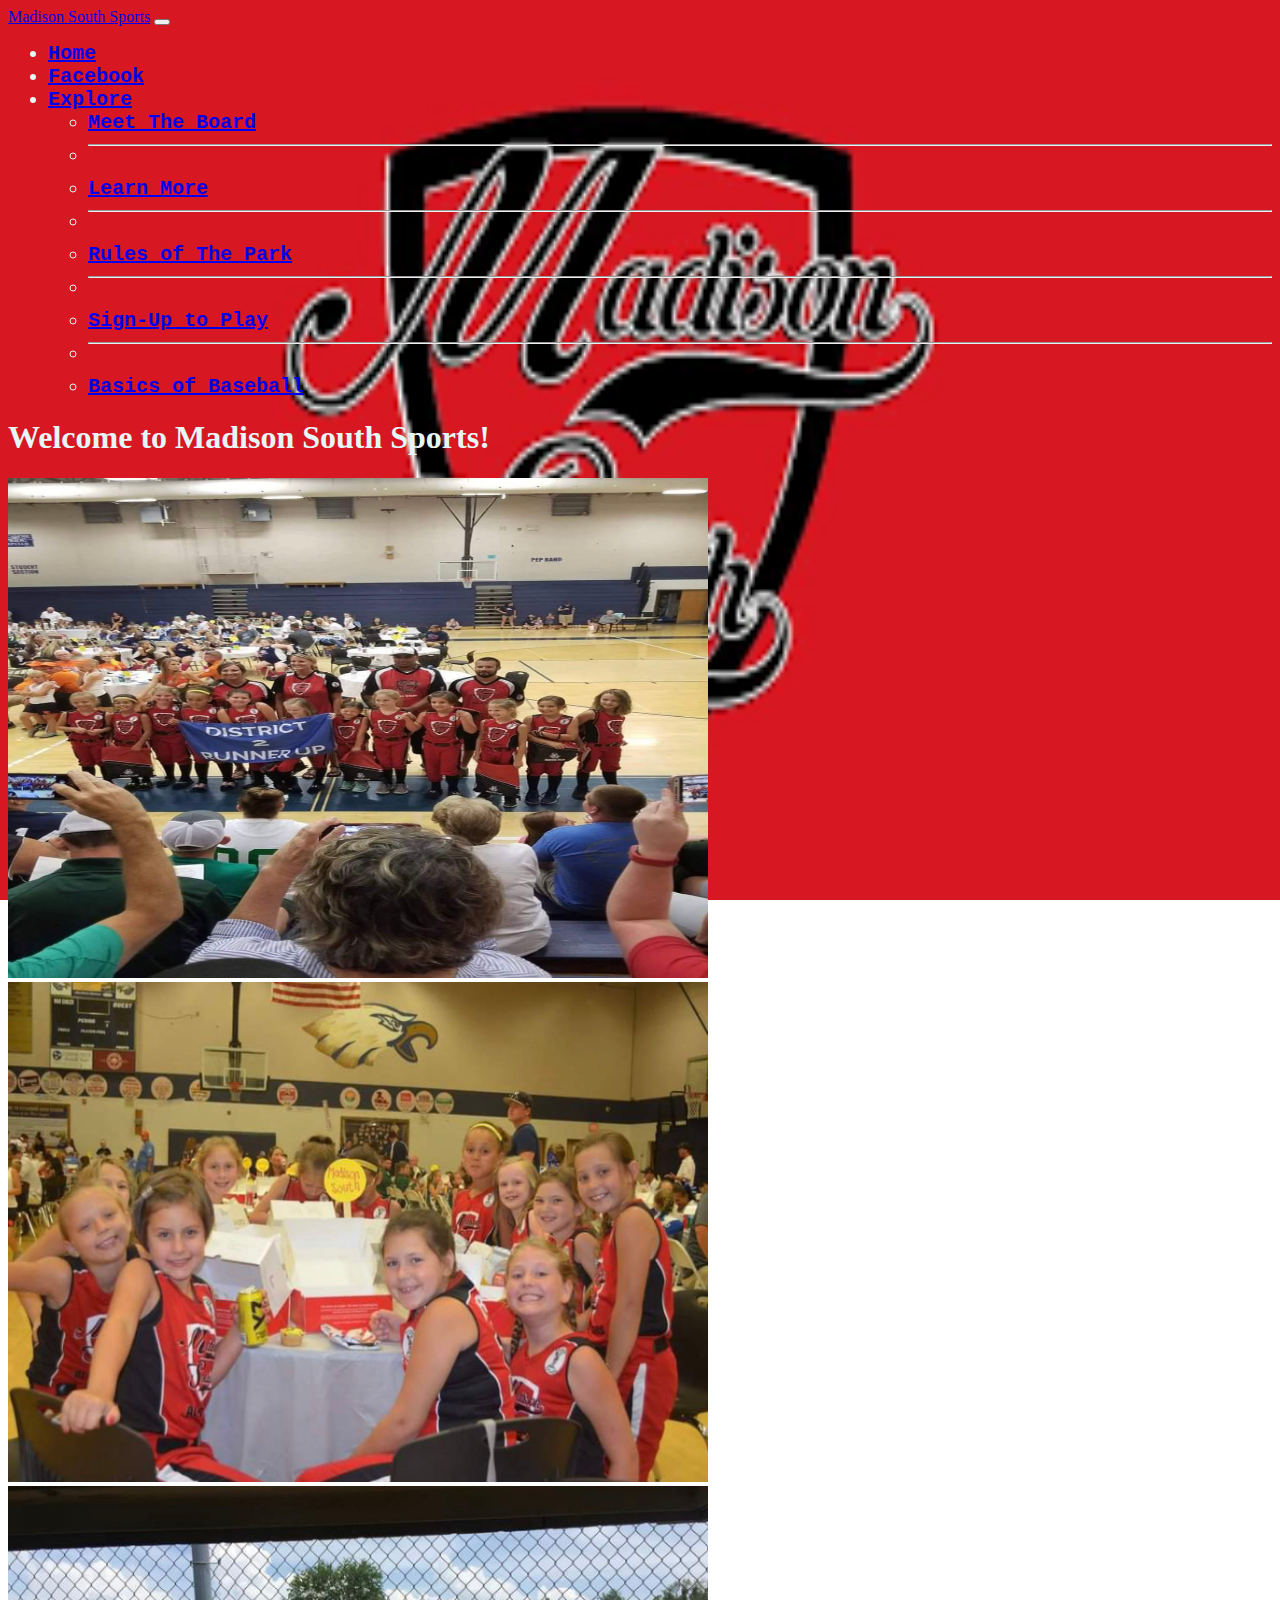
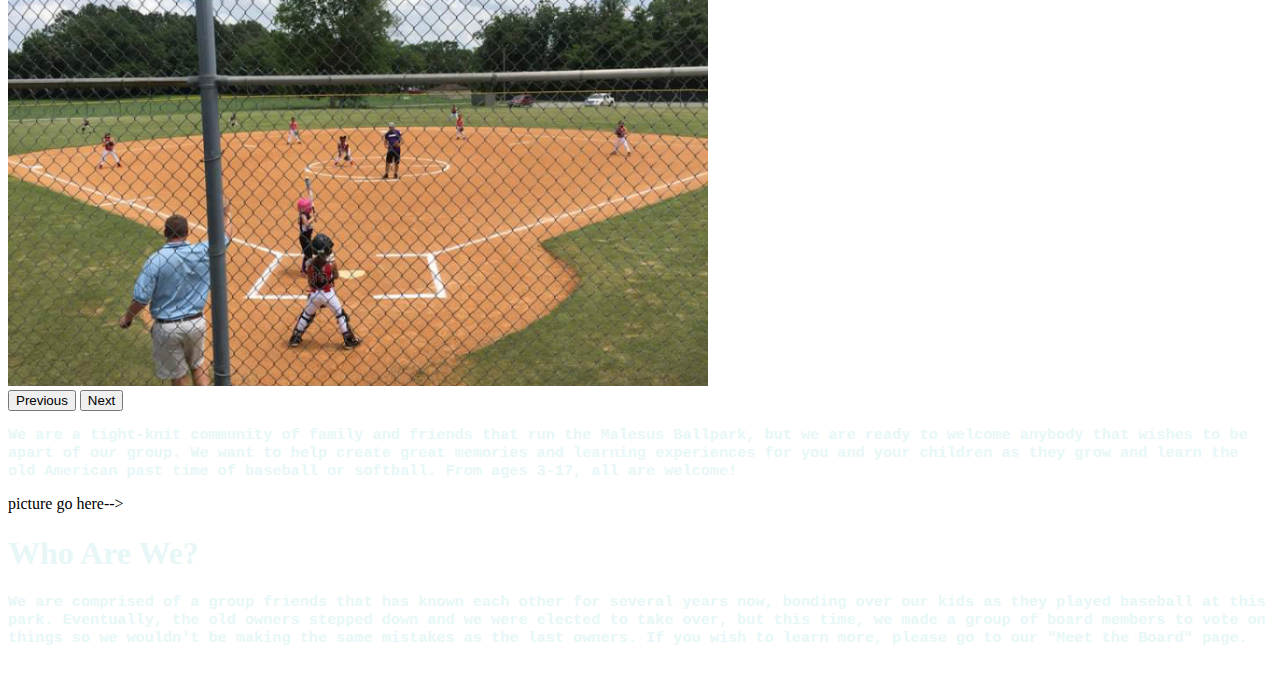
==== index.html @ 55bc2829 "keywords" ====
<!DOCTYPE html>
<html lang="en">
<head>
    <meta charset="UTF-8">
    <meta http-equiv="X-UA-Compatible" content="IE=edge">
    <meta name="viewport" content="width=device-width, initial-scale=1.0">
    <meta name="keywords" content="Baseball, Jackson, TN, Tennessee, Madison, South, Sports, Malesus, Community" >
    <title>Madison South Sports</title>
    <link href="https://cdn.jsdelivr.net/npm/bootstrap@5.0.0-beta2/dist/css/bootstrap.min.css" rel="stylesheet" integrity="sha384-BmbxuPwQa2lc/FVzBcNJ7UAyJxM6wuqIj61tLrc4wSX0szH/Ev+nYRRuWlolflfl" crossorigin="anonymous">
    <link rel="stylesheet" href="style.css">
</head>
<body>
    <nav class="navbar navbar-expand-lg navbar-dark bg-dark">
        <div class="container-fluid">
          <a class="navbar-brand" href="index.html">Madison South Sports</a>
          <button class="navbar-toggler" type="button" data-bs-toggle="collapse" data-bs-target="#navbarSupportedContent" aria-controls="navbarSupportedContent" aria-expanded="false" aria-label="Toggle navigation">
            <span class="navbar-toggler-icon"></span>
          </button>
          <div class="collapse navbar-collapse" id="navbarSupportedContent">
            <ul class="navbar-nav me-auto mb-2 mb-lg-0">
              <li class="nav-item">
                <a class="nav-link active" aria-current="page" href="index.html">Home</a>
              </li>
              <li class="nav-item">
                <a class="nav-link" href="https://www.facebook.com/Madison-SOUTH-Sports-226162087979819/about/">Facebook</a>
              </li>
              <li class="nav-item dropdown">
                <a class="nav-link dropdown-toggle" href="#" id="navbarDropdown" role="button" data-bs-toggle="dropdown" aria-expanded="false">
                  Explore
                </a>
                <ul class="dropdown-menu" aria-labelledby="navbarDropdown">
                  <li><a class="dropdown-item" href="board.html">Meet The Board</a></li>
                  <li><hr class="dropdown-divider"></li>
                  <li><a class="dropdown-item" href="learn.html">Learn More</a></li>
                  <li><hr class="dropdown-divider"></li>
                  <li><a class="dropdown-item" href="rules.html">Rules of The Park</a></li>
                  <li><hr class="dropdown-divider"></li>
                  <li><a class="dropdown-item" href="sign_up.html">Sign-Up to Play</a></li>
                  <li><hr class="dropdown-divider"></li>
                  <li><a class="dropdown-item" href="baseball.html">Basics of Baseball</a></li>
                </ul>
              </li>
            </ul>
          </div>
        </div>
      </nav>
      <div class="wall1">
      <h1>Welcome to Madison South Sports!</h1>
        <span class="border border-white">
      <div id="carouselInterval" class="carousel slide" data-bs-ride="carousel">
        <div class="carousel-inner">
          <div class="carousel-item active" data-bs-interval="2000">
            <img src="image1.png" class="d-block w-100" alt="..." class="rounded">
          </div>
          <div class="carousel-item" data-bs-interval="2000">
            <img src="image2.png" class="d-block w-100" alt="..." class="rounded">
          </div>
          <div class="carousel-item" data-bs-interval="2000">
            <img src="image3.png" class="d-block w-100" alt="..." class="rounded">
          </div>
        </div>
        <button class="carousel-control-prev" type="button" data-bs-target="#carouselExampleInterval"  data-bs-slide="prev">
          <span class="carousel-control-prev-icon" aria-hidden="true"></span>
          <span class="visually-hidden">Previous</span>
        </button>
        <button class="carousel-control-next" type="button" data-bs-target="#carouselExampleInterval"  data-bs-slide="next">
          <span class="carousel-control-next-icon" aria-hidden="true"></span>
          <span class="visually-hidden">Next</span>
        </button>
      </div>
    </span>
      <h3 class="p1">We are a tight-knit community of family and friends that run the Malesus Ballpark, but we are ready to welcome anybody that wishes to be apart of our group. We want to help create great memories and learning experiences for you and your children as they grow and learn the old American past time of baseball or softball. From ages 3-17, all are welcome!
      </h3>
      picture go here-->
      <h1>Who Are We?</h1>
      <h3 class="p1">We are comprised of a group friends that has known each other for several years now, bonding over our kids as they played baseball at this park. Eventually, the old owners stepped down and we were elected to take over, but this time, we made a group of board members to vote on things so we wouldn't be making the same mistakes as the last owners. If you wish to learn more, please go to our "Meet the Board" page.</h3>
      </div>

    <script src="https://cdn.jsdelivr.net/npm/bootstrap@5.0.0-beta2/dist/js/bootstrap.bundle.min.js" integrity="sha384-b5kHyXgcpbZJO/tY9Ul7kGkf1S0CWuKcCD38l8YkeH8z8QjE0GmW1gYU5S9FOnJ0" crossorigin="anonymous"></script>
</body>
</html>
---- style.css ----
h1 {
    color:rgb(231, 247, 247);
}
h2 {
    color:rgb(199, 247, 247);
}
h3{
    color: rgb(231, 247, 247);
}
.carousel-item-active{
    height: fit-content;
    width: fit-content;
}

body {
    background-image:url("img/emblem.png");
    background-repeat:no-repeat;
    background-attachment: fixed;
    background-size: 100% 100%;
}

img{
    text-align: center;
    height: 500px;
    width: 700px;
}
p {
    color:rgb(231, 247, 247);
    font-size: x-large;
    font-weight: bold;
    font-family: monospace;
}
.p1{
    font-family: monospace;
}
.navbar-default .navbar-brand{
    color: #FF0000;
}

.rulespark {
    text-align: center;
}



.funf {
    text-align: center;
}


li {
    font-family: monospace;
    font-size:x-large;
    font-weight: bold;
    color:rgb(231, 247, 247);
}

.vid1 {
    position: relative;
    top: 50%;
    left: 50%;
}
.wall{
    margin:20px;
    padding:10px;
}


.ruleb {
    position: absolute;
    z-index: 2; 
    width: 50%;
    left: 8%;
    top: 320px;
    height: 7em;
    opacity: 0.9;
}

.d-block w-100 {
    height: 20%;
    width: 234%;
}

.image1 {
    height: 20%;
    width: 30%;
}

.funfacts {
    position: absolute;
    z-index: 2; 
    width: 25%;
    left: 65%;
    top: 550px;
    height: 7em;
    opacity: 0.9;
}

.BoB {
    text-align: center;
}

.HTPB {
    position: absolute;
    z-index: 2; 
    width: 60%;
    left: 3%;
    top: 70px;
    height: 7em;
    opacity: 0.9;
}
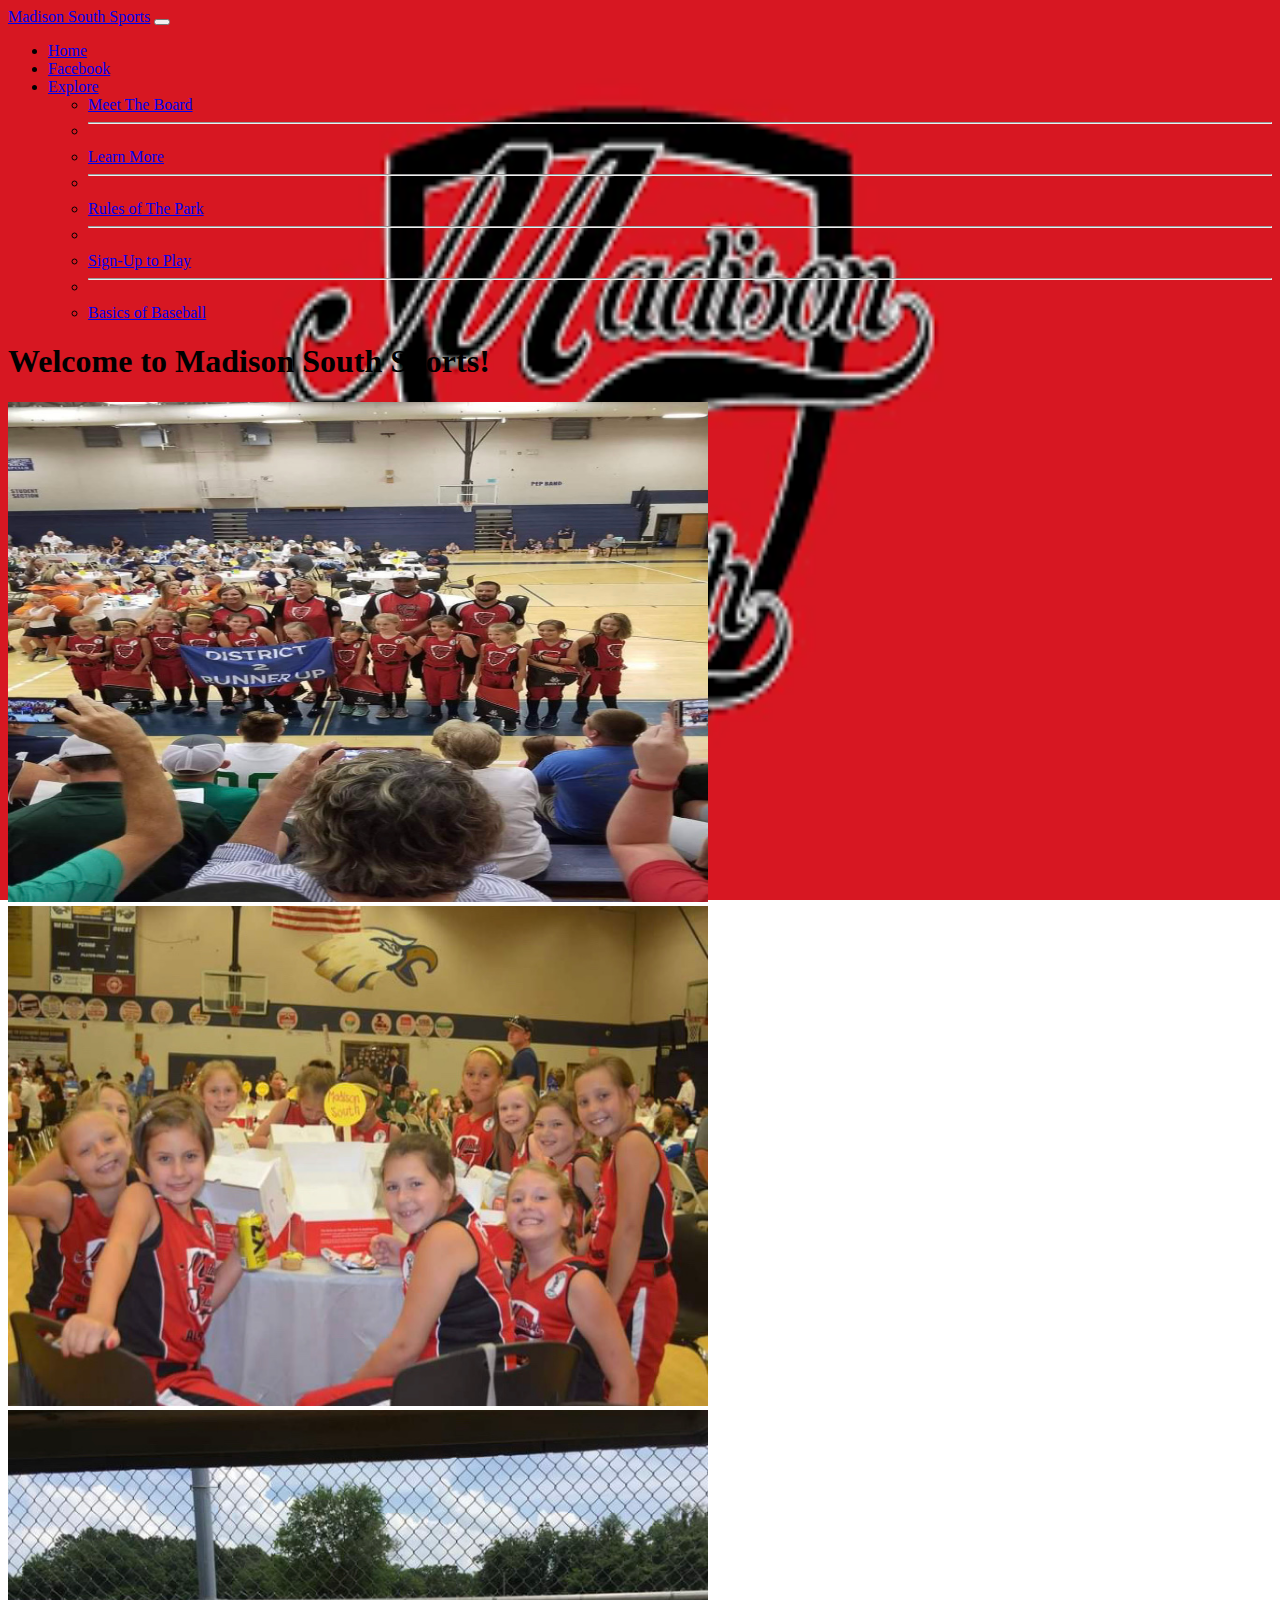
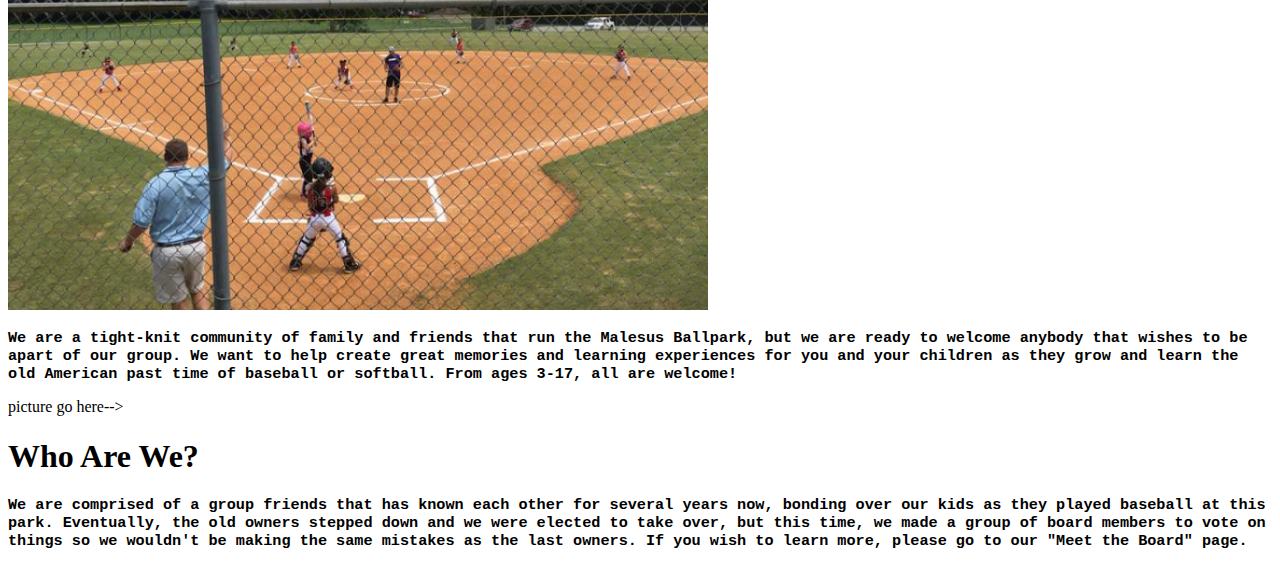
==== commit 00439ba5: "stuff" ====
--- a/index.html
+++ b/index.html
@@ -4,7 +4,6 @@
     <meta charset="UTF-8">
     <meta http-equiv="X-UA-Compatible" content="IE=edge">
     <meta name="viewport" content="width=device-width, initial-scale=1.0">
-    <meta name="keywords" content="Baseball, Jackson, TN, Tennessee, Madison, South, Sports, Malesus, Community" >
     <title>Madison South Sports</title>
     <link href="https://cdn.jsdelivr.net/npm/bootstrap@5.0.0-beta2/dist/css/bootstrap.min.css" rel="stylesheet" integrity="sha384-BmbxuPwQa2lc/FVzBcNJ7UAyJxM6wuqIj61tLrc4wSX0szH/Ev+nYRRuWlolflfl" crossorigin="anonymous">
     <link rel="stylesheet" href="style.css">
@@ -46,29 +45,31 @@
       </nav>
       <div class="wall1">
       <h1>Welcome to Madison South Sports!</h1>
-        <span class="border border-white">
-      <div id="carouselInterval" class="carousel slide" data-bs-ride="carousel">
+      <div id="carouselExampleSlidesOnly" class="carousel slide" data-mdb-ride="carousel">
         <div class="carousel-inner">
-          <div class="carousel-item active" data-bs-interval="2000">
-            <img src="image1.png" class="d-block w-100" alt="..." class="rounded">
+          <div class="carousel-item active">
+            <img
+              src="img/image1.png"
+              class="d-block w-100"
+              alt="..."
+            />
           </div>
-          <div class="carousel-item" data-bs-interval="2000">
-            <img src="image2.png" class="d-block w-100" alt="..." class="rounded">
+          <div class="carousel-item">
+            <img
+              src="img/image2.png"
+              class="d-block w-100"
+              alt="..."
+            />
           </div>
-          <div class="carousel-item" data-bs-interval="2000">
-            <img src="image3.png" class="d-block w-100" alt="..." class="rounded">
+          <div class="carousel-item">
+            <img
+              src="img/image3.png"
+              class="d-block w-100"
+              alt="..."
+            />
           </div>
         </div>
-        <button class="carousel-control-prev" type="button" data-bs-target="#carouselExampleInterval"  data-bs-slide="prev">
-          <span class="carousel-control-prev-icon" aria-hidden="true"></span>
-          <span class="visually-hidden">Previous</span>
-        </button>
-        <button class="carousel-control-next" type="button" data-bs-target="#carouselExampleInterval"  data-bs-slide="next">
-          <span class="carousel-control-next-icon" aria-hidden="true"></span>
-          <span class="visually-hidden">Next</span>
-        </button>
       </div>
-    </span>
       <h3 class="p1">We are a tight-knit community of family and friends that run the Malesus Ballpark, but we are ready to welcome anybody that wishes to be apart of our group. We want to help create great memories and learning experiences for you and your children as they grow and learn the old American past time of baseball or softball. From ages 3-17, all are welcome!
       </h3>
       picture go here-->
--- a/style.css
+++ b/style.css
@@ -1,11 +1,11 @@
 h1 {
-    color:rgb(231, 247, 247);
+    
 }
 h2 {
-    color:rgb(199, 247, 247);
+    
 }
 h3{
-    color: rgb(231, 247, 247);
+ 
 }
 .carousel-item-active{
     height: fit-content;
@@ -25,7 +25,6 @@
     width: 700px;
 }
 p {
-    color:rgb(231, 247, 247);
     font-size: x-large;
     font-weight: bold;
     font-family: monospace;
@@ -48,16 +47,16 @@
 }
 
 
-li {
+li 
     font-family: monospace;
     font-size:x-large;
     font-weight: bold;
-    color:rgb(231, 247, 247);
+   
 }
 
 .vid1 {
-    position: relative;
-    top: 50%;
+    position: absolute;
+    top: 100%;
     left: 50%;
 }
 .wall{
@@ -70,8 +69,8 @@
     position: absolute;
     z-index: 2; 
     width: 50%;
-    left: 8%;
-    top: 320px;
+    left: 13%;
+    top: 410px;
     height: 7em;
     opacity: 0.9;
 }
@@ -89,23 +88,55 @@
 .funfacts {
     position: absolute;
     z-index: 2; 
-    width: 25%;
-    left: 65%;
-    top: 550px;
+    width: 20%;
+    left: 71%;
+    top: 420px;
     height: 7em;
     opacity: 0.9;
 }
 
 .BoB {
     text-align: center;
+    font-size: 200%;
 }
 
 .HTPB {
     position: absolute;
     z-index: 2; 
-    width: 60%;
-    left: 3%;
+    width: 48%;
+    left: 13%;
     top: 70px;
     height: 7em;
     opacity: 0.9;
+}
+
+.t1 {
+    position: absolute;
+    z-index: 2; 
+    width: 75%;
+    left: 12%;
+    top: 125px;
+    height: 87%;
+    opacity: 0.9;
+    background-color: rgb(255, 255, 255);
+}
+
+.p2 {
+    font-size:medium;
+    color: black;
+    
+}
+
+.npl {
+    font-size: 150%;
+}
+
+.TITLE {
+    text-align: center;
+}
+
+.resp-container {
+    position: absolute;
+    top: 10%;
+    left: 63%;
 }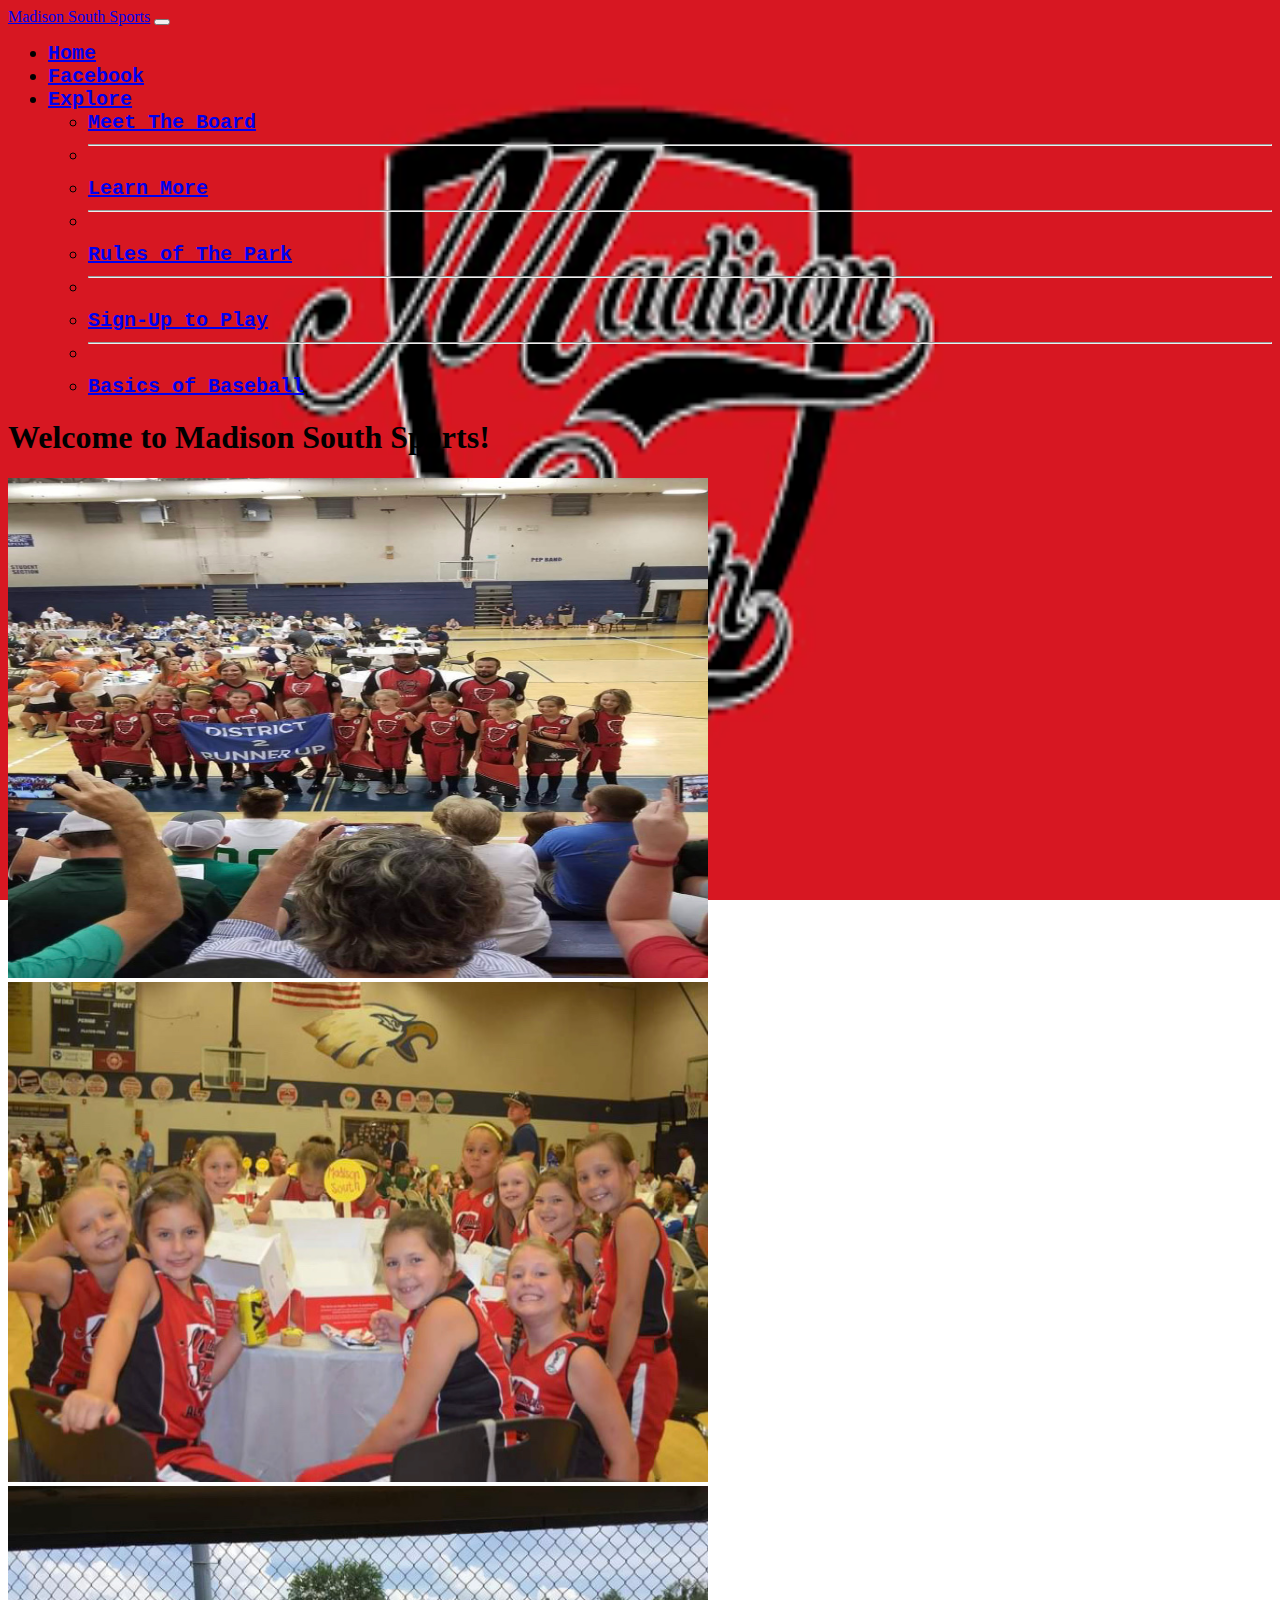
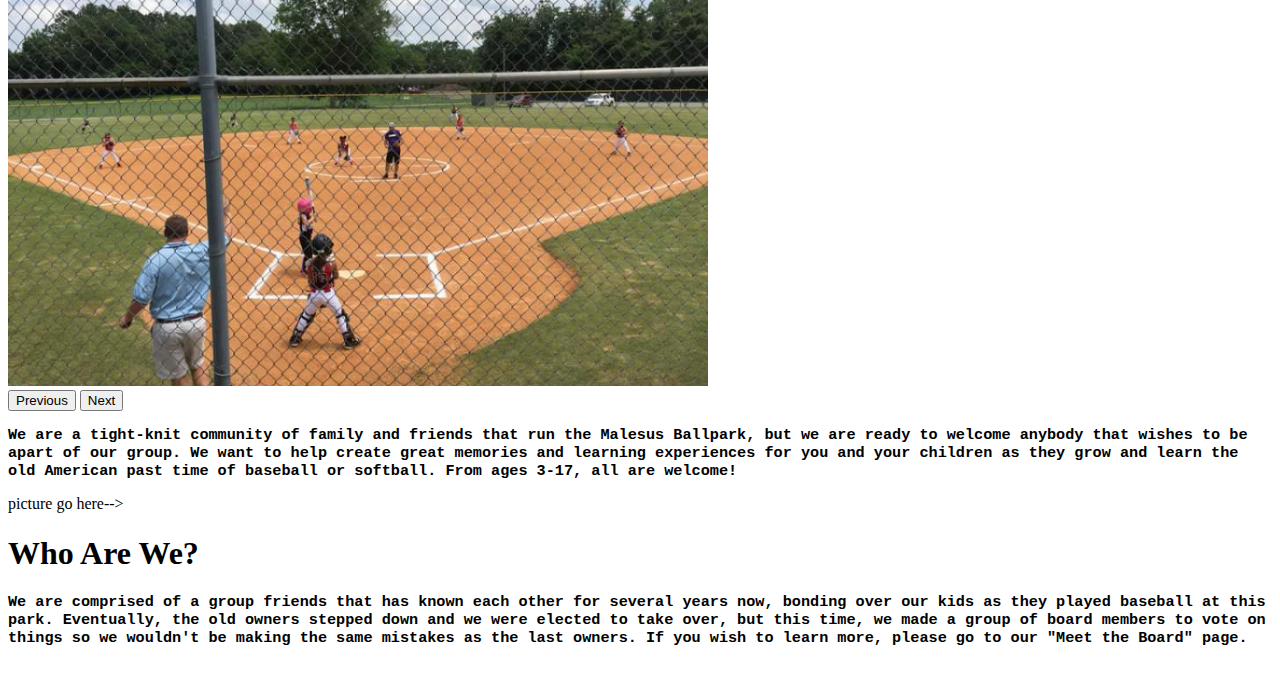
==== commit 0c0d056b: "good stuff" ====
--- a/index.html
+++ b/index.html
@@ -1,82 +1,107 @@
 <!DOCTYPE html>
 <html lang="en">
+
 <head>
-    <meta charset="UTF-8">
-    <meta http-equiv="X-UA-Compatible" content="IE=edge">
-    <meta name="viewport" content="width=device-width, initial-scale=1.0">
-    <title>Madison South Sports</title>
-    <link href="https://cdn.jsdelivr.net/npm/bootstrap@5.0.0-beta2/dist/css/bootstrap.min.css" rel="stylesheet" integrity="sha384-BmbxuPwQa2lc/FVzBcNJ7UAyJxM6wuqIj61tLrc4wSX0szH/Ev+nYRRuWlolflfl" crossorigin="anonymous">
-    <link rel="stylesheet" href="style.css">
+  <meta charset="UTF-8">
+  <meta http-equiv="X-UA-Compatible" content="IE=edge">
+  <meta name="viewport" content="width=device-width, initial-scale=1.0">
+  <meta name="keywords" content="Baseball, Jackson, TN, Tennessee, Madison, South, Sports, Malesus, Community">
+  <meta name="author" content="Dynamic Duo, Dylan Ard, Juan Hernandez">
+  <meta name="description" content="This page has a simple introduction to the park">
+  <title>Madison South Sports</title>
+  <link href="https://cdn.jsdelivr.net/npm/bootstrap@5.0.0-beta2/dist/css/bootstrap.min.css" rel="stylesheet"
+    integrity="sha384-BmbxuPwQa2lc/FVzBcNJ7UAyJxM6wuqIj61tLrc4wSX0szH/Ev+nYRRuWlolflfl" crossorigin="anonymous">
+  <link rel="stylesheet" href="style.css">
 </head>
+
 <body>
-    <nav class="navbar navbar-expand-lg navbar-dark bg-dark">
-        <div class="container-fluid">
-          <a class="navbar-brand" href="index.html">Madison South Sports</a>
-          <button class="navbar-toggler" type="button" data-bs-toggle="collapse" data-bs-target="#navbarSupportedContent" aria-controls="navbarSupportedContent" aria-expanded="false" aria-label="Toggle navigation">
-            <span class="navbar-toggler-icon"></span>
-          </button>
-          <div class="collapse navbar-collapse" id="navbarSupportedContent">
-            <ul class="navbar-nav me-auto mb-2 mb-lg-0">
-              <li class="nav-item">
-                <a class="nav-link active" aria-current="page" href="index.html">Home</a>
+  <nav class="navbar navbar-expand-lg navbar-dark bg-dark">
+    <div class="container-fluid">
+      <a class="navbar-brand" href="index.html">Madison South Sports</a>
+      <button class="navbar-toggler" type="button" data-bs-toggle="collapse" data-bs-target="#navbarSupportedContent"
+        aria-controls="navbarSupportedContent" aria-expanded="false" aria-label="Toggle navigation">
+        <span class="navbar-toggler-icon"></span>
+      </button>
+      <div class="collapse navbar-collapse" id="navbarSupportedContent">
+        <ul class="navbar-nav me-auto mb-2 mb-lg-0">
+          <li class="nav-item">
+            <a class="nav-link active" aria-current="page" href="index.html">Home</a>
+          </li>
+          <li class="nav-item">
+            <a class="nav-link" href="https://www.facebook.com/Madison-SOUTH-Sports-226162087979819/about/">Facebook</a>
+          </li>
+          <li class="nav-item dropdown">
+            <a class="nav-link dropdown-toggle" href="#" id="navbarDropdown" role="button" data-bs-toggle="dropdown"
+              aria-expanded="false">
+              Explore
+            </a>
+            <ul class="dropdown-menu" aria-labelledby="navbarDropdown">
+              <li><a class="dropdown-item" href="board.html">Meet The Board</a></li>
+              <li>
+                <hr class="dropdown-divider">
               </li>
-              <li class="nav-item">
-                <a class="nav-link" href="https://www.facebook.com/Madison-SOUTH-Sports-226162087979819/about/">Facebook</a>
+              <li><a class="dropdown-item" href="learn.html">Learn More</a></li>
+              <li>
+                <hr class="dropdown-divider">
               </li>
-              <li class="nav-item dropdown">
-                <a class="nav-link dropdown-toggle" href="#" id="navbarDropdown" role="button" data-bs-toggle="dropdown" aria-expanded="false">
-                  Explore
-                </a>
-                <ul class="dropdown-menu" aria-labelledby="navbarDropdown">
-                  <li><a class="dropdown-item" href="board.html">Meet The Board</a></li>
-                  <li><hr class="dropdown-divider"></li>
-                  <li><a class="dropdown-item" href="learn.html">Learn More</a></li>
-                  <li><hr class="dropdown-divider"></li>
-                  <li><a class="dropdown-item" href="rules.html">Rules of The Park</a></li>
-                  <li><hr class="dropdown-divider"></li>
-                  <li><a class="dropdown-item" href="sign_up.html">Sign-Up to Play</a></li>
-                  <li><hr class="dropdown-divider"></li>
-                  <li><a class="dropdown-item" href="baseball.html">Basics of Baseball</a></li>
-                </ul>
+              <li><a class="dropdown-item" href="rules.html">Rules of The Park</a></li>
+              <li>
+                <hr class="dropdown-divider">
               </li>
+              <li><a class="dropdown-item" href="sign_up.html">Sign-Up to Play</a></li>
+              <li>
+                <hr class="dropdown-divider">
+              </li>
+              <li><a class="dropdown-item" href="baseball.html">Basics of Baseball</a></li>
             </ul>
+          </li>
+        </ul>
+      </div>
+    </div>
+  </nav>
+  <div class="wall1">
+    <h1>Welcome to Madison South Sports!</h1>
+    <span class="border border-white">
+      <div id="carouselInterval" class="carousel slide" data-bs-ride="carousel">
+        <div class="carousel-inner">
+          <div class="carousel-item active" data-bs-interval="2000">
+            <img src="image1.png" class="d-block w-100" alt="..." class="rounded">
+          </div>
+          <div class="carousel-item" data-bs-interval="2000">
+            <img src="image2.png" class="d-block w-100" alt="..." class="rounded">
+          </div>
+          <div class="carousel-item" data-bs-interval="2000">
+            <img src="image3.png" class="d-block w-100" alt="..." class="rounded">
           </div>
         </div>
-      </nav>
-      <div class="wall1">
-      <h1>Welcome to Madison South Sports!</h1>
-      <div id="carouselExampleSlidesOnly" class="carousel slide" data-mdb-ride="carousel">
-        <div class="carousel-inner">
-          <div class="carousel-item active">
-            <img
-              src="img/image1.png"
-              class="d-block w-100"
-              alt="..."
-            />
-          </div>
-          <div class="carousel-item">
-            <img
-              src="img/image2.png"
-              class="d-block w-100"
-              alt="..."
-            />
-          </div>
-          <div class="carousel-item">
-            <img
-              src="img/image3.png"
-              class="d-block w-100"
-              alt="..."
-            />
-          </div>
-        </div>
+        <button class="carousel-control-prev" type="button" data-bs-target="#carouselExampleInterval"
+          data-bs-slide="prev">
+          <span class="carousel-control-prev-icon" aria-hidden="true"></span>
+          <span class="visually-hidden">Previous</span>
+        </button>
+        <button class="carousel-control-next" type="button" data-bs-target="#carouselExampleInterval"
+          data-bs-slide="next">
+          <span class="carousel-control-next-icon" aria-hidden="true"></span>
+          <span class="visually-hidden">Next</span>
+        </button>
       </div>
-      <h3 class="p1">We are a tight-knit community of family and friends that run the Malesus Ballpark, but we are ready to welcome anybody that wishes to be apart of our group. We want to help create great memories and learning experiences for you and your children as they grow and learn the old American past time of baseball or softball. From ages 3-17, all are welcome!
-      </h3>
-      picture go here-->
-      <h1>Who Are We?</h1>
-      <h3 class="p1">We are comprised of a group friends that has known each other for several years now, bonding over our kids as they played baseball at this park. Eventually, the old owners stepped down and we were elected to take over, but this time, we made a group of board members to vote on things so we wouldn't be making the same mistakes as the last owners. If you wish to learn more, please go to our "Meet the Board" page.</h3>
-      </div>
+    </span>
+    <h3 class="p1">We are a tight-knit community of family and friends that run the Malesus Ballpark, but we are ready
+      to welcome anybody that wishes to be apart of our group. We want to help create great memories and learning
+      experiences for you and your children as they grow and learn the old American past time of baseball or softball.
+      From ages 3-17, all are welcome!
+    </h3>
+    picture go here-->
+    <h1>Who Are We?</h1>
+    <h3 class="p1">We are comprised of a group friends that has known each other for several years now, bonding over our
+      kids as they played baseball at this park. Eventually, the old owners stepped down and we were elected to take
+      over, but this time, we made a group of board members to vote on things so we wouldn't be making the same mistakes
+      as the last owners. If you wish to learn more, please go to our "Meet the Board" page.</h3>
+  </div>
 
-    <script src="https://cdn.jsdelivr.net/npm/bootstrap@5.0.0-beta2/dist/js/bootstrap.bundle.min.js" integrity="sha384-b5kHyXgcpbZJO/tY9Ul7kGkf1S0CWuKcCD38l8YkeH8z8QjE0GmW1gYU5S9FOnJ0" crossorigin="anonymous"></script>
+  <script src="https://cdn.jsdelivr.net/npm/bootstrap@5.0.0-beta2/dist/js/bootstrap.bundle.min.js"
+    integrity="sha384-b5kHyXgcpbZJO/tY9Ul7kGkf1S0CWuKcCD38l8YkeH8z8QjE0GmW1gYU5S9FOnJ0" crossorigin="anonymous">
+  </script>
 </body>
+
 </html>--- a/style.css
+++ b/style.css
@@ -1,12 +1,3 @@
-h1 {
-    
-}
-h2 {
-    
-}
-h3{
- 
-}
 .carousel-item-active{
     height: fit-content;
     width: fit-content;
@@ -47,7 +38,7 @@
 }
 
 
-li 
+li {
     font-family: monospace;
     font-size:x-large;
     font-weight: bold;
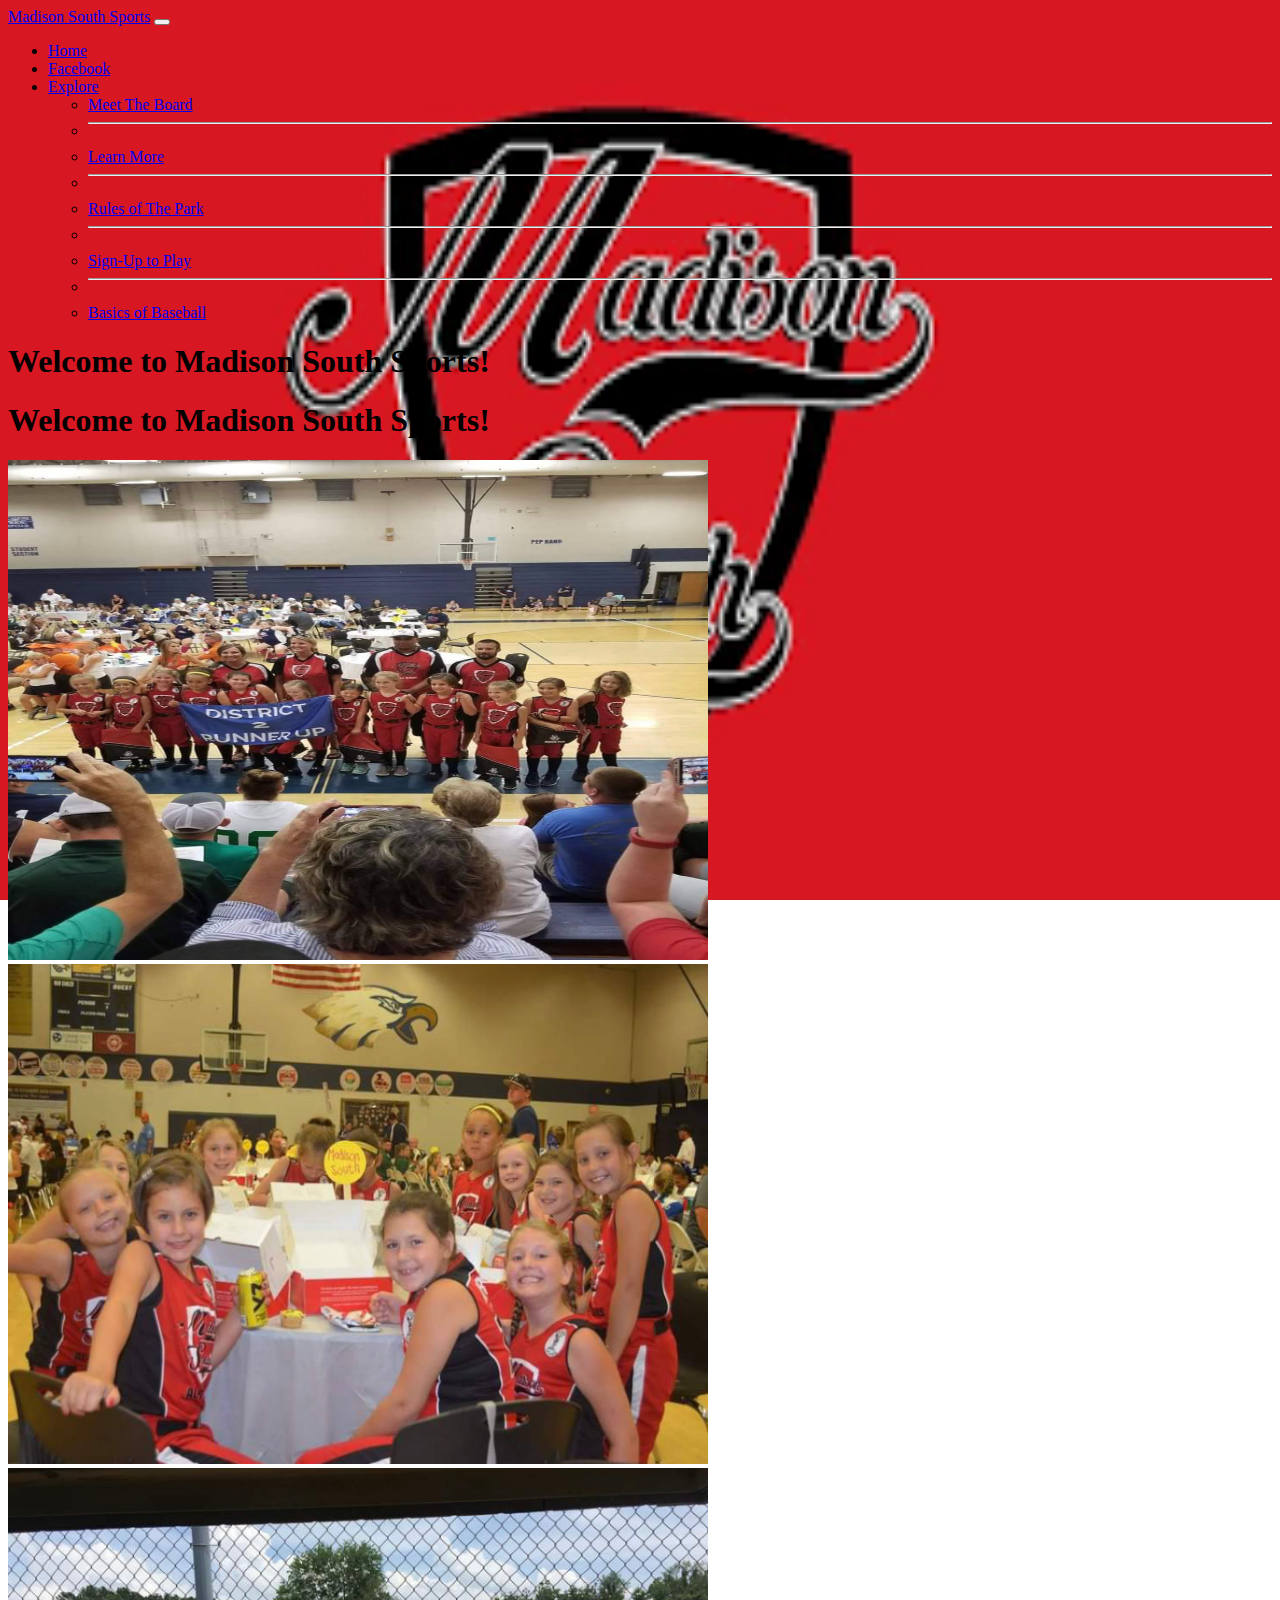
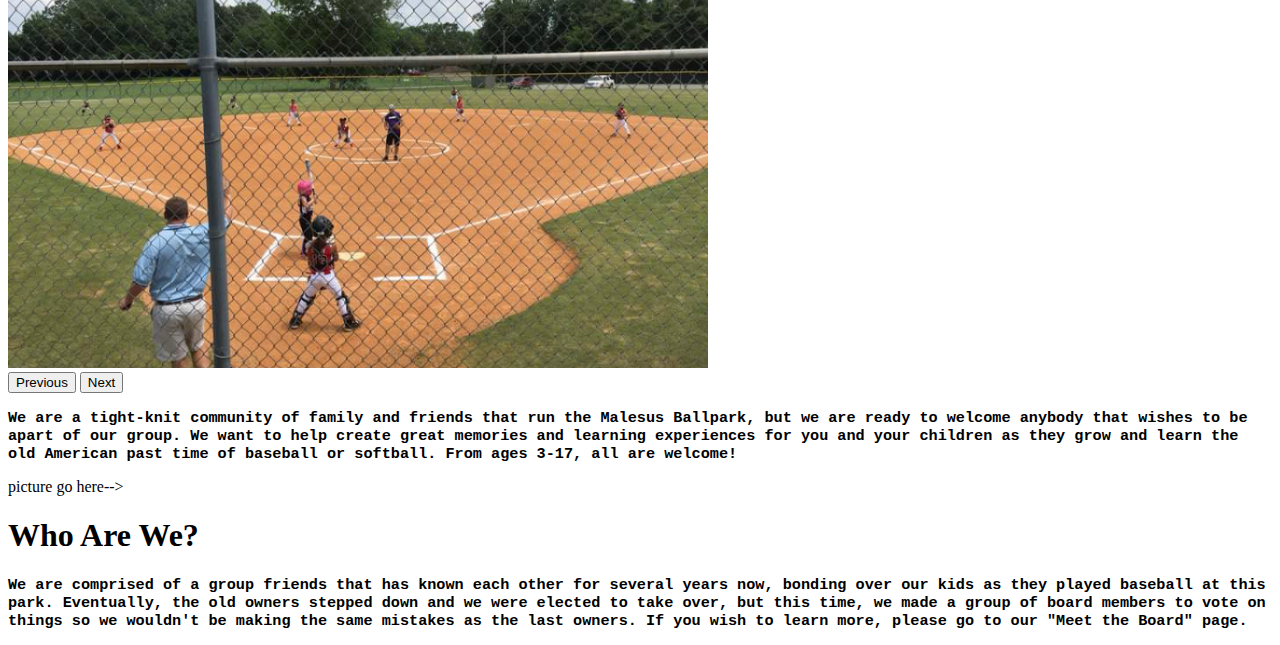
==== commit 52b6a399: "Merge branch 'main' of https://github.com/dylanard26/madison-south-sports into main" ====
--- a/index.html
+++ b/index.html
@@ -63,15 +63,33 @@
     <h1>Welcome to Madison South Sports!</h1>
     <span class="border border-white">
       <div id="carouselInterval" class="carousel slide" data-bs-ride="carousel">
+          </div>
+        </div>
+      </nav>
+      <div class="wall1">
+      <h1>Welcome to Madison South Sports!</h1>
+      <div id="carouselExampleSlidesOnly" class="carousel slide" data-mdb-ride="carousel">
         <div class="carousel-inner">
-          <div class="carousel-item active" data-bs-interval="2000">
-            <img src="image1.png" class="d-block w-100" alt="..." class="rounded">
+          <div class="carousel-item active">
+            <img
+              src="img/image1.png"
+              class="d-block w-100"
+              alt="..."
+            />
           </div>
-          <div class="carousel-item" data-bs-interval="2000">
-            <img src="image2.png" class="d-block w-100" alt="..." class="rounded">
+          <div class="carousel-item">
+            <img
+              src="img/image2.png"
+              class="d-block w-100"
+              alt="..."
+            />
           </div>
-          <div class="carousel-item" data-bs-interval="2000">
-            <img src="image3.png" class="d-block w-100" alt="..." class="rounded">
+          <div class="carousel-item">
+            <img
+              src="img/image3.png"
+              class="d-block w-100"
+              alt="..."
+            />
           </div>
         </div>
         <button class="carousel-control-prev" type="button" data-bs-target="#carouselExampleInterval"
--- a/style.css
+++ b/style.css
@@ -38,7 +38,7 @@
 }
 
 
-li {
+li 
     font-family: monospace;
     font-size:x-large;
     font-weight: bold;
@@ -122,12 +122,8 @@
     font-size: 150%;
 }
 
-.TITLE {
-    text-align: center;
-}
-
 .resp-container {
     position: absolute;
     top: 10%;
     left: 63%;
-}+}
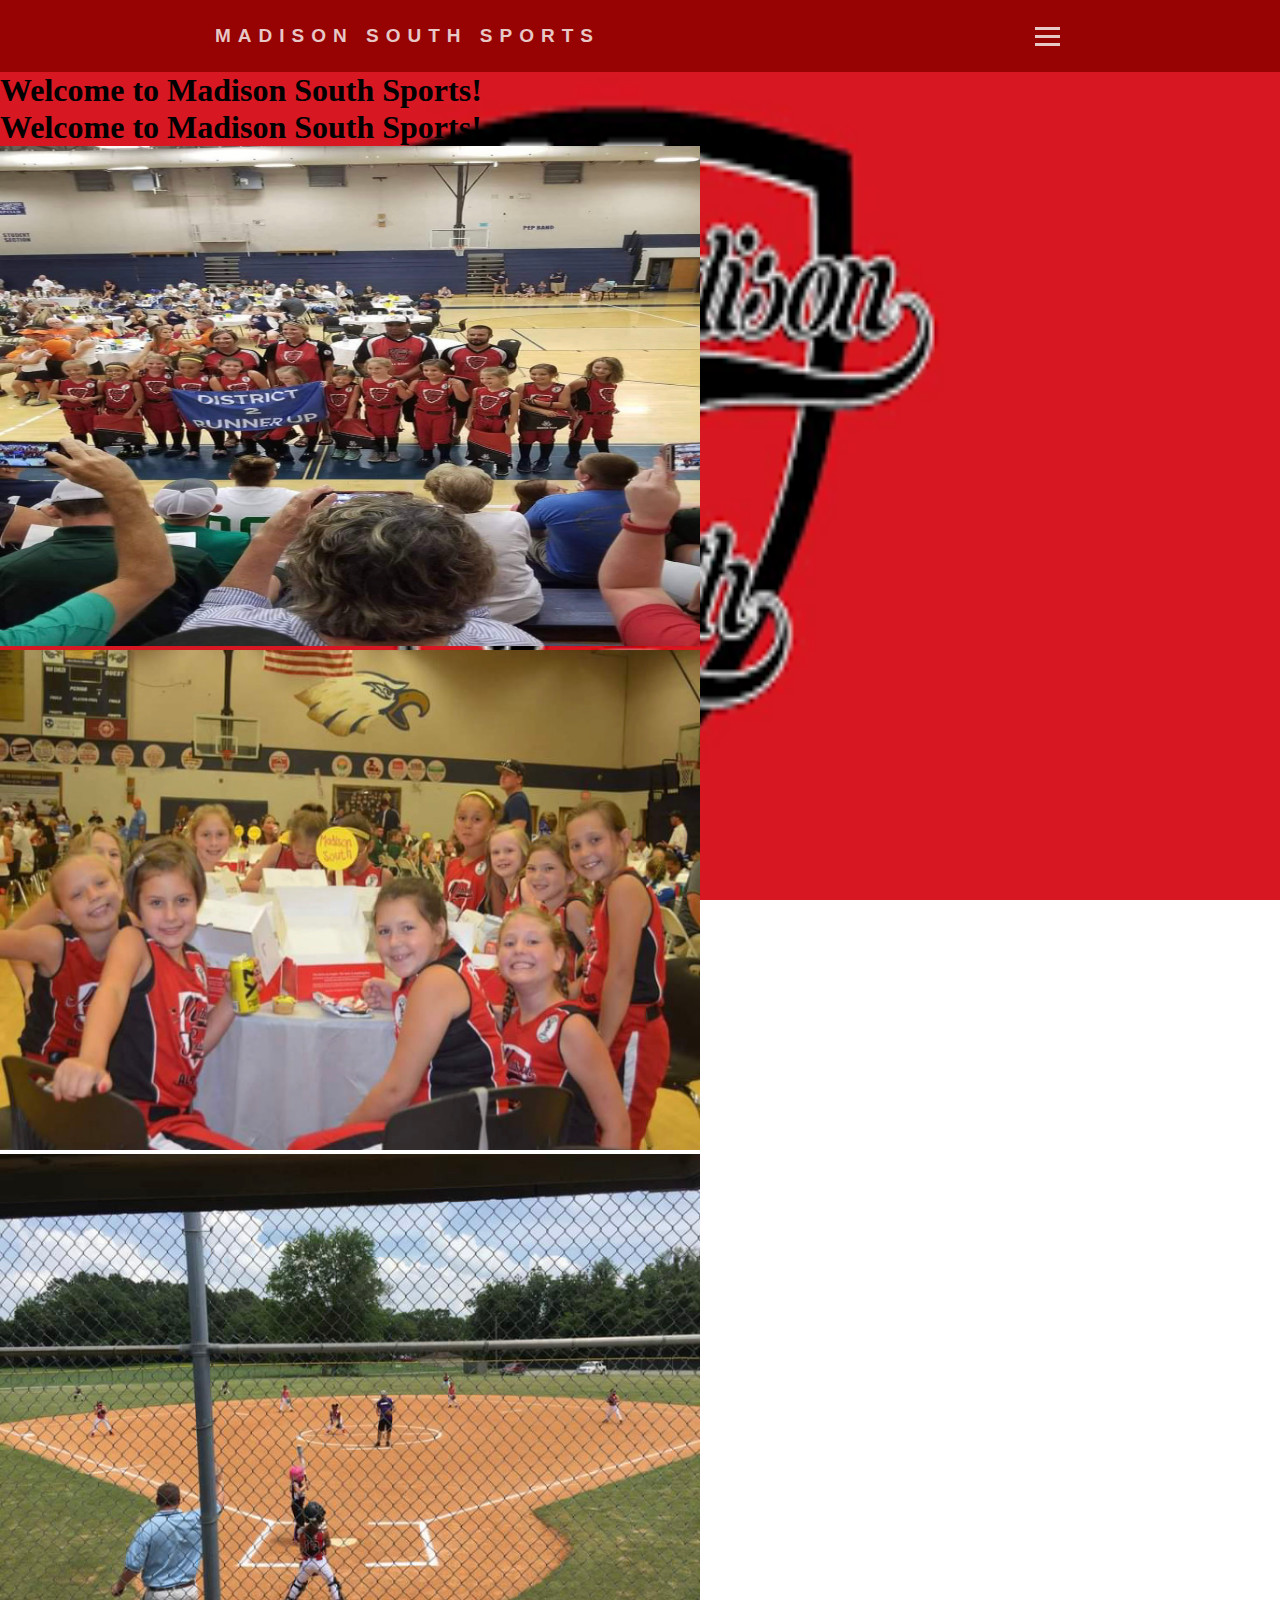
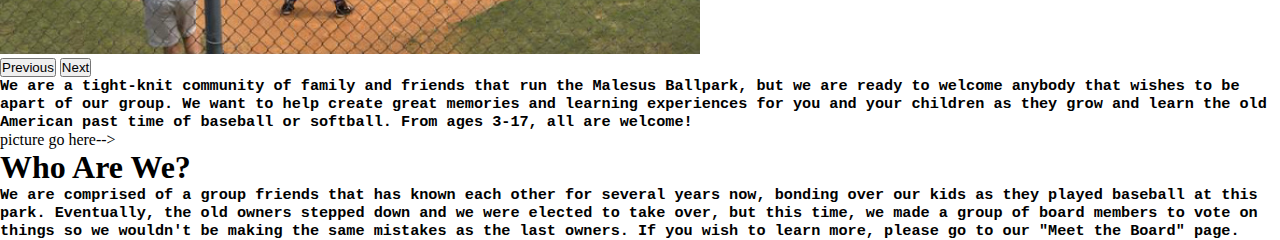
==== commit 63cf1d31: "added" ====
--- a/index.html
+++ b/index.html
@@ -15,50 +15,29 @@
 </head>
 
 <body>
-  <nav class="navbar navbar-expand-lg navbar-dark bg-dark">
-    <div class="container-fluid">
-      <a class="navbar-brand" href="index.html">Madison South Sports</a>
-      <button class="navbar-toggler" type="button" data-bs-toggle="collapse" data-bs-target="#navbarSupportedContent"
-        aria-controls="navbarSupportedContent" aria-expanded="false" aria-label="Toggle navigation">
-        <span class="navbar-toggler-icon"></span>
-      </button>
-      <div class="collapse navbar-collapse" id="navbarSupportedContent">
-        <ul class="navbar-nav me-auto mb-2 mb-lg-0">
-          <li class="nav-item">
-            <a class="nav-link active" aria-current="page" href="index.html">Home</a>
-          </li>
-          <li class="nav-item">
-            <a class="nav-link" href="https://www.facebook.com/Madison-SOUTH-Sports-226162087979819/about/">Facebook</a>
-          </li>
-          <li class="nav-item dropdown">
-            <a class="nav-link dropdown-toggle" href="#" id="navbarDropdown" role="button" data-bs-toggle="dropdown"
-              aria-expanded="false">
-              Explore
-            </a>
-            <ul class="dropdown-menu" aria-labelledby="navbarDropdown">
-              <li><a class="dropdown-item" href="board.html">Meet The Board</a></li>
-              <li>
-                <hr class="dropdown-divider">
-              </li>
-              <li><a class="dropdown-item" href="learn.html">Learn More</a></li>
-              <li>
-                <hr class="dropdown-divider">
-              </li>
-              <li><a class="dropdown-item" href="rules.html">Rules of The Park</a></li>
-              <li>
-                <hr class="dropdown-divider">
-              </li>
-              <li><a class="dropdown-item" href="sign_up.html">Sign-Up to Play</a></li>
-              <li>
-                <hr class="dropdown-divider">
-              </li>
-              <li><a class="dropdown-item" href="baseball.html">Basics of Baseball</a></li>
-            </ul>
-          </li>
-        </ul>
-      </div>
+  <nav>
+    <div class="logo">
+        <h4>
+            Madison South Sports
+        </h4>
     </div>
-  </nav>
+    <ul class="nav-links">
+        <li><a href="index.html">Home</a></li>
+        <li><a href="baseball.html">Basics of Baseball</a></li>
+        <li><a href="board.html">Board Members</a></li>
+        <li><a href="learn.html">Learn More</a></li>
+        <li><a href="rules.html">Rules of The Park</a></li>
+        <li><a href="sign_up.html">Sign-Ups</a></li>
+    </ul>
+    <div class="burger">
+        <div class="line1"></div>
+        <div class="line2"></div>
+        <div class="line3"></div>
+    </div>
+</nav>
+
+<script src="app.js"></script>
+
   <div class="wall1">
     <h1>Welcome to Madison South Sports!</h1>
     <span class="border border-white">
--- a/style.css
+++ b/style.css
@@ -4,10 +4,17 @@
 }
 
 body {
+
     background-image:url("img/emblem.png");
     background-repeat:no-repeat;
     background-attachment: fixed;
     background-size: 100% 100%;
+    position: relative;
+}
+
+.TITLE {
+    font-size: 200%;
+    text-align: center;
 }
 
 img{
@@ -31,18 +38,12 @@
     text-align: center;
 }
 
-
+.BT {
+    font-size: 120%;
+}
 
 .funf {
     text-align: center;
-}
-
-
-li 
-    font-family: monospace;
-    font-size:x-large;
-    font-weight: bold;
-   
 }
 
 .vid1 {
@@ -61,7 +62,7 @@
     z-index: 2; 
     width: 50%;
     left: 13%;
-    top: 410px;
+    top: 47%;
     height: 7em;
     opacity: 0.9;
 }
@@ -79,9 +80,9 @@
 .funfacts {
     position: absolute;
     z-index: 2; 
-    width: 20%;
+    width: 25%;
     left: 71%;
-    top: 420px;
+    top: 47%;
     height: 7em;
     opacity: 0.9;
 }
@@ -104,22 +105,23 @@
 .t1 {
     position: absolute;
     z-index: 2; 
-    width: 75%;
-    left: 12%;
-    top: 125px;
-    height: 87%;
+    width: 60%;
+    left: 20%;
+    top: 220%;
+    height: 900%;
     opacity: 0.9;
     background-color: rgb(255, 255, 255);
+    box-shadow: 10px 40px 40px 4px;
 }
 
 .p2 {
     font-size:medium;
     color: black;
-    
+    font-size: 50%;
 }
 
 .npl {
-    font-size: 150%;
+    font-size: 110%;
 }
 
 .resp-container {
@@ -127,3 +129,117 @@
     top: 10%;
     left: 63%;
 }
+
+* {
+    margin: 0px;
+    padding: 0px;
+    box-sizing: border-box;
+}
+
+nav {
+    
+    display: flex;
+    justify-content: space-around;
+    align-items: center;
+    min-height: 8vh;
+    font-family: 'Roboto', sans-serif;
+    background-color: rgb(151, 2, 2);
+    
+}
+
+.logo {
+    color: rgba(255, 255, 255, 0.781);
+    text-transform: uppercase;
+    letter-spacing: 7px;
+    font-size: 19px;
+}
+
+.nav-links {
+    display: flex;
+    width: 500px;
+    justify-content: space-around;
+}   
+
+.nav-links li {
+    list-style: none;
+}
+
+.nav-links a{
+    color: rgba(240, 235, 235, 0.781);
+    text-decoration: none;
+    letter-spacing: 2px;
+    font-weight: bold;
+    font-size: 20px;
+}
+
+.burger {
+    display: none;
+    cursor: pointer;
+}
+
+.burger div{
+    width: 25px;
+    height: 3px;
+    background-color: rgba(255, 255, 255, 0.781);
+    margin: 5px;
+    transition: all 0.3s ease;
+}
+
+@media screen and (max-width:0px) {
+    .nav-links {
+       width: 60%;
+    }   
+}
+
+@media screen and (max-width:3000px) {
+    body {
+        overflow-x: hidden;
+    }
+    .nav-links {
+        position: absolute;
+        right: 0px;
+        height: 92vh;
+        top: 8vh;
+        background-color: rgb(59, 50, 50);
+        display: flex;
+        flex-direction: column;
+        align-items: center;
+        width: 15%;
+        transform: translateX(100%);
+        transition: transform 0.5s ease-in;
+    }
+    .nav-links li {
+        opacity: 1;
+    }
+    .burger {
+        display: block;
+    }
+}
+
+
+
+
+.nav-active {
+    transform: translateX(0%);
+}
+
+@keyframes navLinkFrame{
+    from{
+        opacity: 0;
+        transform: translateX(50%);
+    }
+    to{
+        opacity: 1;
+        transform: translateX(0);
+    }
+}
+
+.toggle .line1 {
+transform: rotate(-45deg) translate(-5px,6px);
+}
+.toggle .line2 {
+    opacity: 0;
+}
+.toggle .line3 {
+    transform: rotate(45deg) translate(-5px,-6px);
+}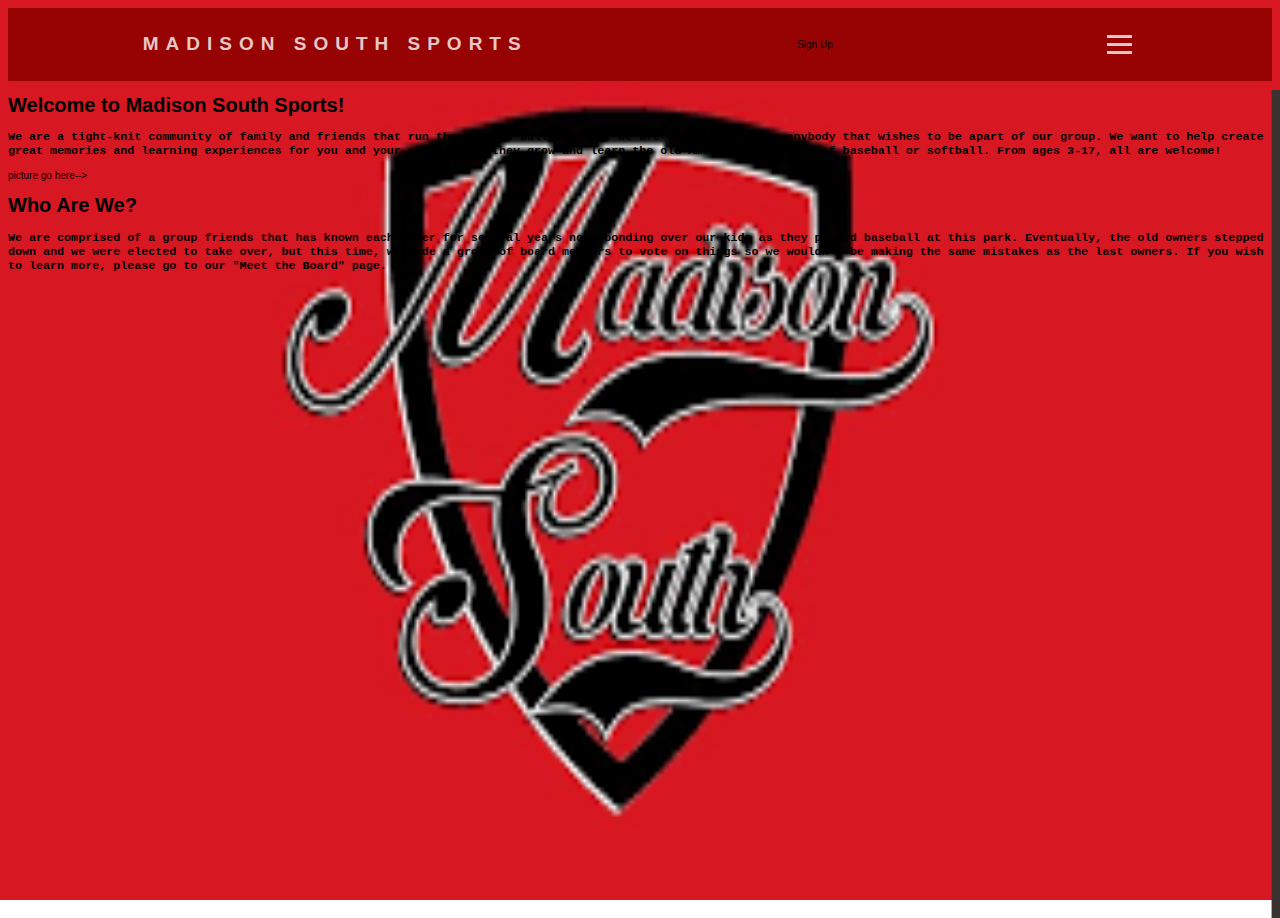
==== commit 3b8e5b93: "dababy" ====
--- a/index.html
+++ b/index.html
@@ -29,6 +29,12 @@
         <li><a href="rules.html">Rules of The Park</a></li>
         <li><a href="sign_up.html">Sign-Ups</a></li>
     </ul>
+    <div class="box-1">
+      <div class="btn btn-one">
+        <span>Sign Up</span>
+      </div>
+    </div>
+     
     <div class="burger">
         <div class="line1"></div>
         <div class="line2"></div>
@@ -38,51 +44,8 @@
 
 <script src="app.js"></script>
 
-  <div class="wall1">
-    <h1>Welcome to Madison South Sports!</h1>
-    <span class="border border-white">
-      <div id="carouselInterval" class="carousel slide" data-bs-ride="carousel">
-          </div>
-        </div>
-      </nav>
-      <div class="wall1">
+
       <h1>Welcome to Madison South Sports!</h1>
-      <div id="carouselExampleSlidesOnly" class="carousel slide" data-mdb-ride="carousel">
-        <div class="carousel-inner">
-          <div class="carousel-item active">
-            <img
-              src="img/image1.png"
-              class="d-block w-100"
-              alt="..."
-            />
-          </div>
-          <div class="carousel-item">
-            <img
-              src="img/image2.png"
-              class="d-block w-100"
-              alt="..."
-            />
-          </div>
-          <div class="carousel-item">
-            <img
-              src="img/image3.png"
-              class="d-block w-100"
-              alt="..."
-            />
-          </div>
-        </div>
-        <button class="carousel-control-prev" type="button" data-bs-target="#carouselExampleInterval"
-          data-bs-slide="prev">
-          <span class="carousel-control-prev-icon" aria-hidden="true"></span>
-          <span class="visually-hidden">Previous</span>
-        </button>
-        <button class="carousel-control-next" type="button" data-bs-target="#carouselExampleInterval"
-          data-bs-slide="next">
-          <span class="carousel-control-next-icon" aria-hidden="true"></span>
-          <span class="visually-hidden">Next</span>
-        </button>
-      </div>
-    </span>
     <h3 class="p1">We are a tight-knit community of family and friends that run the Malesus Ballpark, but we are ready
       to welcome anybody that wishes to be apart of our group. We want to help create great memories and learning
       experiences for you and your children as they grow and learn the old American past time of baseball or softball.
--- a/style.css
+++ b/style.css
@@ -61,7 +61,7 @@
     position: absolute;
     z-index: 2; 
     width: 50%;
-    left: 13%;
+    left: 8%;
     top: 47%;
     height: 7em;
     opacity: 0.9;
@@ -96,8 +96,8 @@
     position: absolute;
     z-index: 2; 
     width: 48%;
-    left: 13%;
-    top: 70px;
+    left: 8%;
+    top: 30px;
     height: 7em;
     opacity: 0.9;
 }
@@ -105,10 +105,10 @@
 .t1 {
     position: absolute;
     z-index: 2; 
-    width: 60%;
-    left: 20%;
-    top: 220%;
-    height: 900%;
+    width:60%;
+    left: 10%;
+    top: 170%;
+    height: 700%;
     opacity: 0.9;
     background-color: rgb(255, 255, 255);
     box-shadow: 10px 40px 40px 4px;
@@ -129,7 +129,7 @@
     top: 10%;
     left: 63%;
 }
-
+===========================
 * {
     margin: 0px;
     padding: 0px;
@@ -169,7 +169,7 @@
     text-decoration: none;
     letter-spacing: 2px;
     font-weight: bold;
-    font-size: 20px;
+    font-size: 15px;
 }
 
 .burger {
@@ -209,7 +209,7 @@
         transition: transform 0.5s ease-in;
     }
     .nav-links li {
-        opacity: 1;
+        opacity: 0;
     }
     .burger {
         display: block;
@@ -223,7 +223,7 @@
     transform: translateX(0%);
 }
 
-@keyframes navLinkFrame{
+@keyframes navLinkFade{
     from{
         opacity: 0;
         transform: translateX(50%);
@@ -242,4 +242,187 @@
 }
 .toggle .line3 {
     transform: rotate(45deg) translate(-5px,-6px);
+}
+
+========================
+
+========================
+* {
+    margin: 0;
+    padding: 0;
+    box-sizing:border-box;
+}
+html {
+    font-size: 10px;
+    font-family: "Roboto", sans-serif;
+}
+
+body {
+    overflow-x: hidden;
+}
+
+a{
+    text-decoration: none;
+    color: #fff;
+}
+
+section {
+    padding: 10rem 0;
+  
+}
+
+
+
+.card-wrapper {
+    display: flex;
+    align-items: center;
+    align-content: center;
+    flex-direction: column;
+}
+
+.card {
+    width: 32rem;
+    background-color: #ebeef8;
+    display: flex;
+    flex-direction: column;
+    align-items: center;
+    justify-content: center;
+    margin: 2 rem 0;
+    box-shadow: .5rem .5rem .3rem rgba(0,0,0,.2);
+}
+
+.card .card-img {
+    width: 100%;
+    height: 26rem;
+    object-fit: cover;
+    clip-path: polygon(0 0, 100% 0, 100% 70%, 0% 100%);
+}
+
+.profile-img {
+    width: 15rem;
+    height: 15rem;
+    object-fit: cover;
+    border-radius: 50%;
+    margin-top: -10rem;
+    z-index: 999;
+    border: 1rem solid #ebeef8;
+}
+
+.card h1 {
+    font-size: 2.5rem;
+    color: #333;
+    margin: 1.5rem 0;
+}
+
+.job-title {
+    color: #777;
+    font-size: 1.5rem;
+    font-weight: 300;
+}
+
+.about {
+    font-size: 1.5rem;
+    margin: 1.5rem 0;
+    font-style: italic;
+    text-align: center;
+    color:#333;
+}
+
+.card .btn {
+    padding: 1rem 2.5rem;
+    background-color: #445;
+    border-radius: 2rem;
+    margin: 1rem 0;
+    text-transform: uppercase;
+    color: #eee;
+    font-size: 1.4rem;
+    transition: all .5s;
+}
+
+.card .btn:hover {
+    transform: translateY(-2px);
+    box-shadow: .5rem .5rem 2rem rgba(0,0,0,.2);
+}
+
+.card .btn:active {
+    transform: translateY(0);
+    box-shadow: none;
+}
+
+.social-media {
+    width: 100%;
+    list-style: none;
+    display: flex;
+    justify-content: space-evenly;
+    padding: 2rem 0;
+    margin-top: 1.5rem;
+    border-top: 1px solid rgba(0,0,0,.1);
+}
+
+.social-media {
+    font-size: 3rem;
+    transition: color .5s;
+}
+
+.fa-facebook-square {
+    color: #3b5999;
+}
+
+.fa-twitter-square {
+    color:#55acee;
+}
+
+.fa-instagram {
+    color:#dd4b39; 
+}
+
+.fa-google-plus-square {
+    color:#dd4b39;
+}
+
+.fa-facebook-square:hover
+.fa-twitter-square:hover
+.fa-instgram:hover
+.fa-google-plus-square:hover{
+    color: #45e19f;
+}
+
+@media screen and (min-width: 10px){
+    .card-wrapper {
+        flex-direction: row;
+        flex-wrap: wrap;
+        justify-content: center;
+        align-items: center;
+
+    }
+
+    .card{
+        margin: 2rem;
+        transition:  .5s;
+    }
+
+    @keyframes fadeIn {
+        from {
+            opacity: 0;
+        }
+        to {
+            opacity: 1;
+        }
+    }
+        .card:nth-child(1){
+            animation:fadeIn .5s .5s backwards;
+        }
+        .card:nth-child(2){
+            animation:fadeIn .5s 1s backwards;
+        }
+        .card:nth-child(3){
+            animation:fadeIn .5s 1.5s backwards;
+        }
+        .card:nth-child(4){
+            animation:fadeIn .5s 2s backwards;
+        }
+    
+        .card:hover {
+            transform: scale(1.05);
+        }
 }